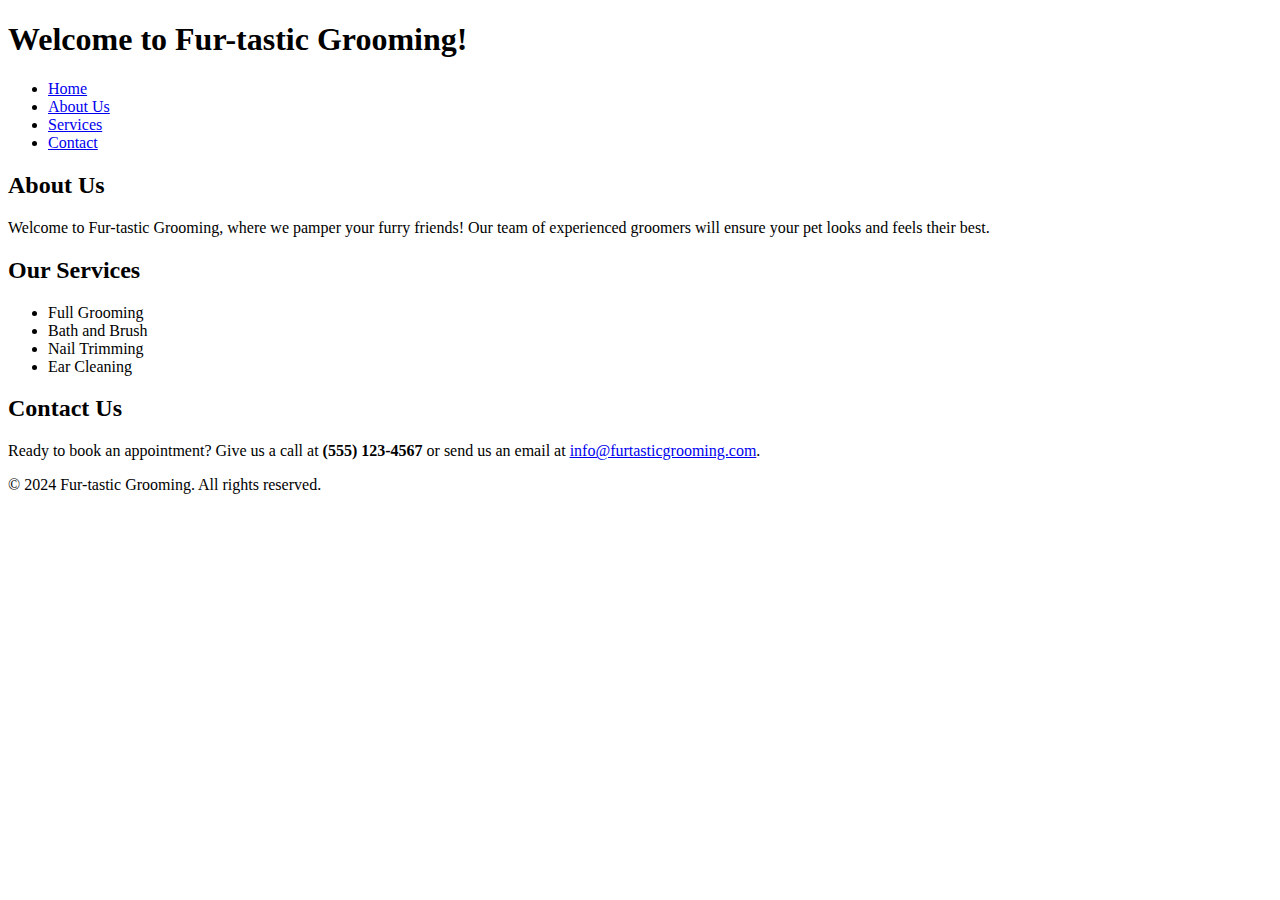
==== 01-html-only/index.html @ 9b68796e "Add html only pages" ====
<!DOCTYPE html>
<html lang="en">

<head>
  <meta charset="UTF-8">
  <meta name="viewport" content="width=device-width, initial-scale=1.0">
  <title>Fur-tastic Grooming</title>
</head>

<body>
  <header>
    <h1>Welcome to Fur-tastic Grooming!</h1>
    <nav>
      <ul>
        <li><a href="index.html">Home</a></li>
        <li><a href="about.html">About Us</a></li>
        <li><a href="services.html">Services</a></li>
        <li><a href="contact.html">Contact</a></li>
      </ul>
    </nav>
  </header>

  <main>
    <section id="about">
      <h2>About Us</h2>
      <p>Welcome to Fur-tastic Grooming, where we pamper your furry friends! Our team of experienced groomers
        will ensure your pet looks and feels their best.</p>
    </section>

    <section id="services">
      <h2>Our Services</h2>
      <ul>
        <li>Full Grooming</li>
        <li>Bath and Brush</li>
        <li>Nail Trimming</li>
        <li>Ear Cleaning</li>
      </ul>
    </section>

    <section id="contact">
      <h2>Contact Us</h2>
      <p>Ready to book an appointment? Give us a call at <strong>(555) 123-4567</strong> or send us an email at
        <a href="mailto:info@furtasticgrooming.com">info@furtasticgrooming.com</a>.
      </p>
    </section>
  </main>

  <footer>
    <p>&copy; 2024 Fur-tastic Grooming. All rights reserved.</p>
  </footer>
</body>

</html>
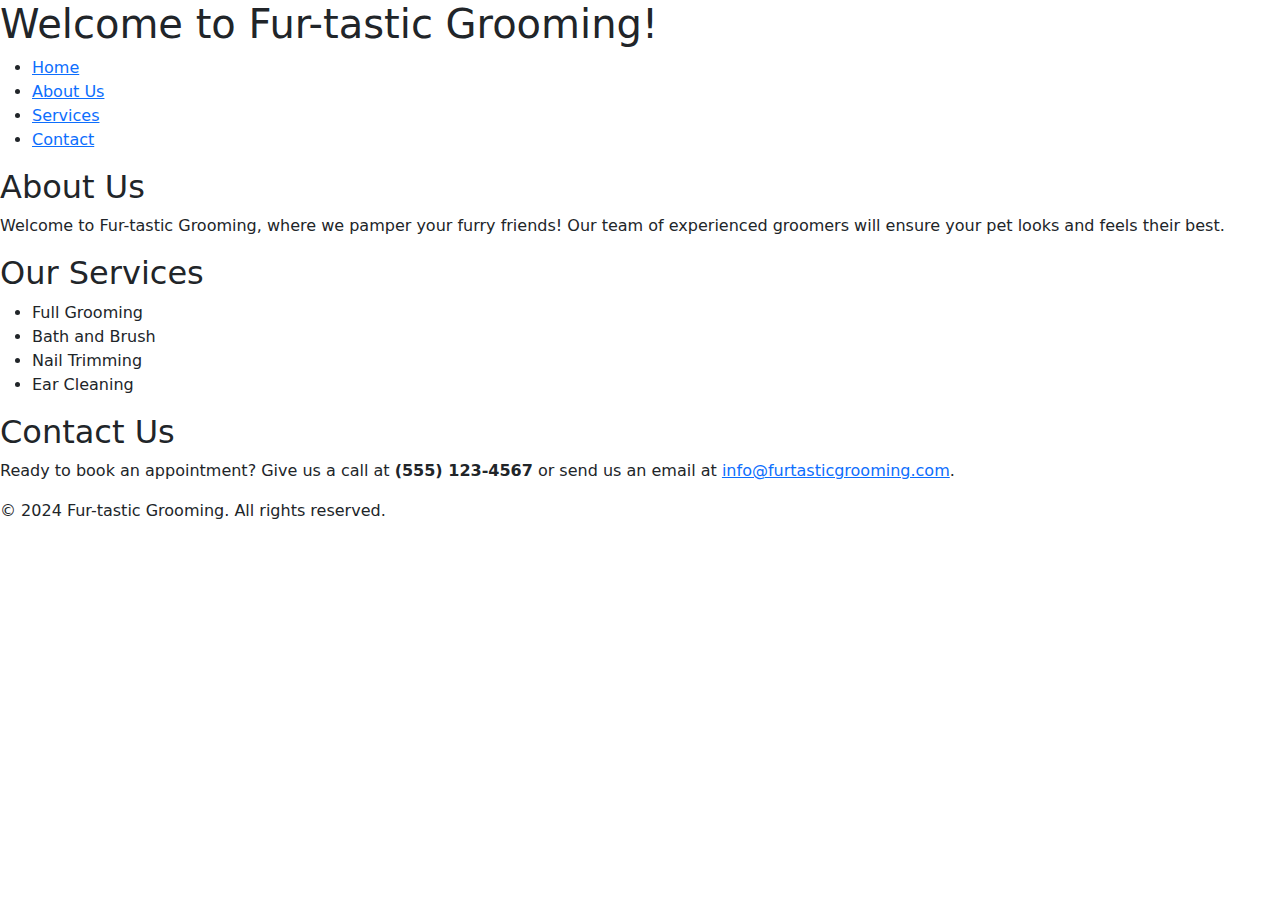
==== commit e7cd43fe: "Add bootstrap to website" ====
--- a/01-html-only/index.html
+++ b/01-html-only/index.html
@@ -5,6 +5,8 @@
   <meta charset="UTF-8">
   <meta name="viewport" content="width=device-width, initial-scale=1.0">
   <title>Fur-tastic Grooming</title>
+  <link href="https://cdn.jsdelivr.net/npm/bootstrap@5.3.3/dist/css/bootstrap.min.css" rel="stylesheet"
+    integrity="sha384-QWTKZyjpPEjISv5WaRU9OFeRpok6YctnYmDr5pNlyT2bRjXh0JMhjY6hW+ALEwIH" crossorigin="anonymous">
 </head>
 
 <body>
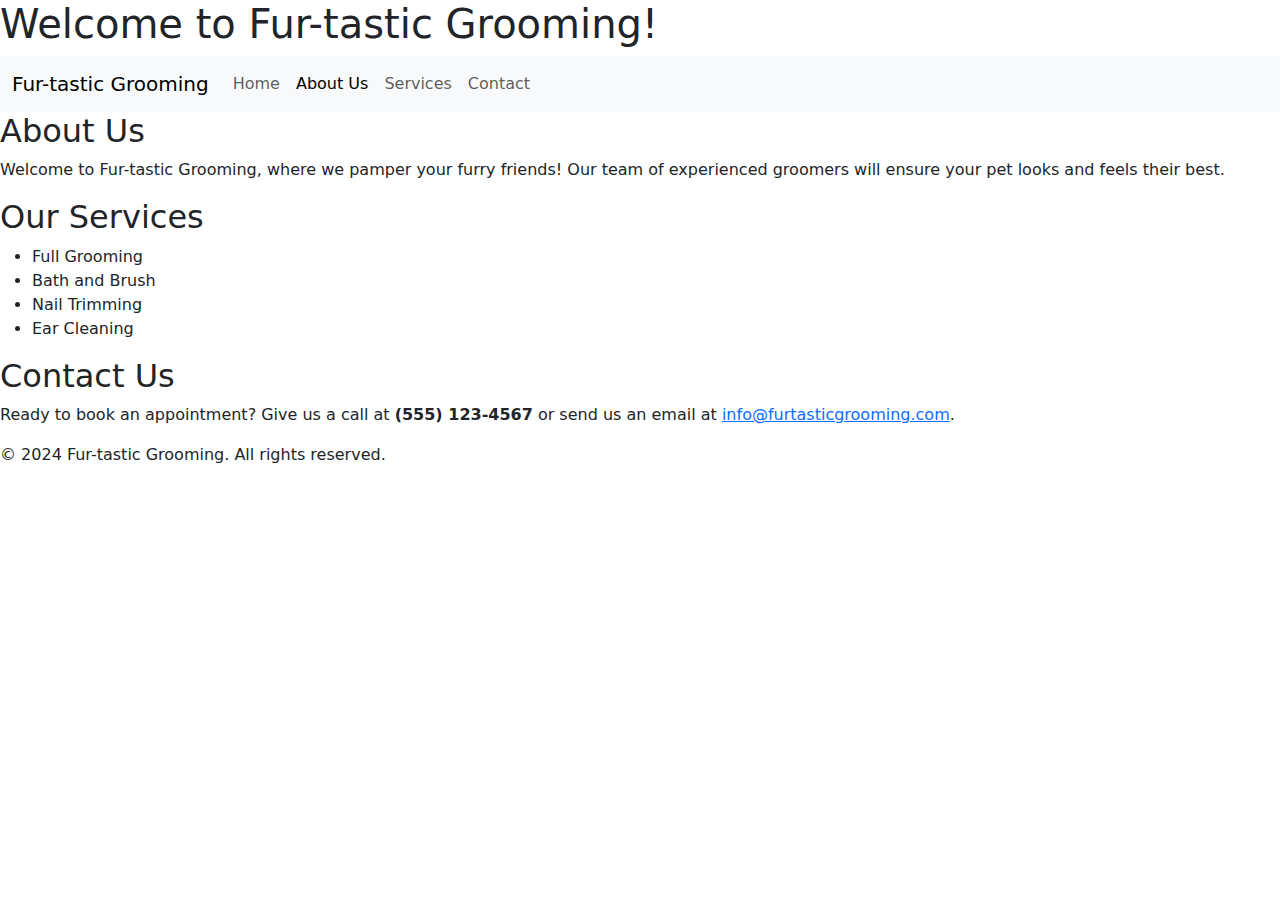
==== commit ceac70da: "Add navbar with bs JavaScript" ====
--- a/01-html-only/index.html
+++ b/01-html-only/index.html
@@ -12,13 +12,30 @@
 <body>
   <header>
     <h1>Welcome to Fur-tastic Grooming!</h1>
-    <nav>
-      <ul>
-        <li><a href="index.html">Home</a></li>
-        <li><a href="about.html">About Us</a></li>
-        <li><a href="services.html">Services</a></li>
-        <li><a href="contact.html">Contact</a></li>
-      </ul>
+    <nav class="navbar navbar-expand-lg navbar-light bg-light">
+      <div class="container-fluid">
+        <a class="navbar-brand" href="#">Fur-tastic Grooming</a>
+        <button class="navbar-toggler" type="button" data-bs-toggle="collapse" data-bs-target="#navbarNav"
+          aria-controls="navbarNav" aria-expanded="false" aria-label="Toggle navigation">
+          <span class="navbar-toggler-icon"></span>
+        </button>
+        <div class="collapse navbar-collapse" id="navbarNav">
+          <ul class="navbar-nav">
+            <li class="nav-item">
+              <a class="nav-link" href="index.html">Home</a>
+            </li>
+            <li class="nav-item">
+              <a class="nav-link active" href="about.html">About Us</a>
+            </li>
+            <li class="nav-item">
+              <a class="nav-link" href="services.html">Services</a>
+            </li>
+            <li class="nav-item">
+              <a class="nav-link" href="contact.html">Contact</a>
+            </li>
+          </ul>
+        </div>
+      </div>
     </nav>
   </header>
 
@@ -51,5 +68,7 @@
     <p>&copy; 2024 Fur-tastic Grooming. All rights reserved.</p>
   </footer>
 </body>
+<script src="https://cdn.jsdelivr.net/npm/bootstrap@5.3.3/dist/js/bootstrap.bundle.min.js"
+  integrity="sha384-YvpcrYf0tY3lHB60NNkmXc5s9fDVZLESaAA55NDzOxhy9GkcIdslK1eN7N6jIeHz" crossorigin="anonymous"></script>
 
 </html>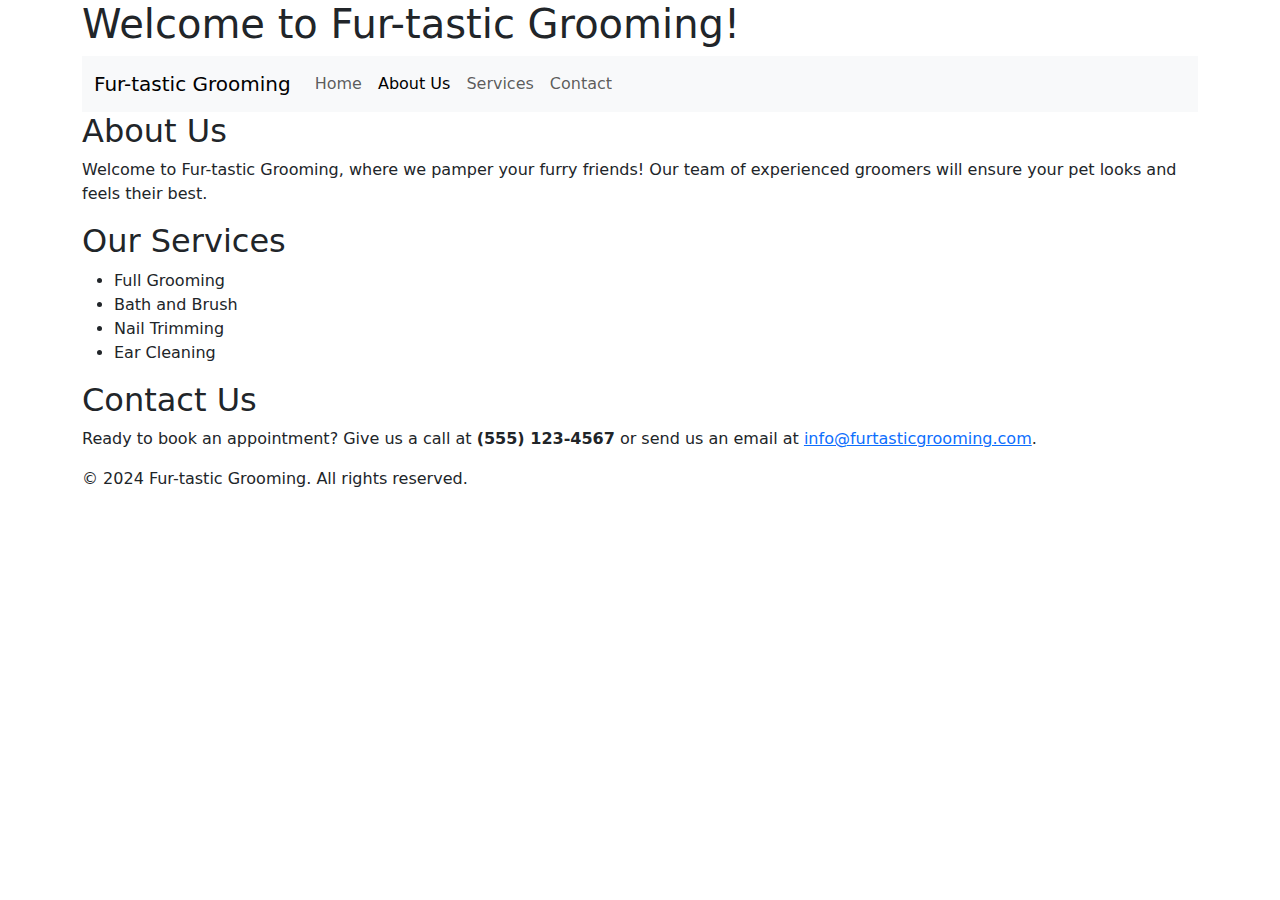
==== commit 86e0defc: "Add bs form" ====
--- a/01-html-only/index.html
+++ b/01-html-only/index.html
@@ -10,63 +10,66 @@
 </head>
 
 <body>
-  <header>
-    <h1>Welcome to Fur-tastic Grooming!</h1>
-    <nav class="navbar navbar-expand-lg navbar-light bg-light">
-      <div class="container-fluid">
-        <a class="navbar-brand" href="#">Fur-tastic Grooming</a>
-        <button class="navbar-toggler" type="button" data-bs-toggle="collapse" data-bs-target="#navbarNav"
-          aria-controls="navbarNav" aria-expanded="false" aria-label="Toggle navigation">
-          <span class="navbar-toggler-icon"></span>
-        </button>
-        <div class="collapse navbar-collapse" id="navbarNav">
-          <ul class="navbar-nav">
-            <li class="nav-item">
-              <a class="nav-link" href="index.html">Home</a>
-            </li>
-            <li class="nav-item">
-              <a class="nav-link active" href="about.html">About Us</a>
-            </li>
-            <li class="nav-item">
-              <a class="nav-link" href="services.html">Services</a>
-            </li>
-            <li class="nav-item">
-              <a class="nav-link" href="contact.html">Contact</a>
-            </li>
-          </ul>
+  <div class="container">
+    <header>
+      <h1>Welcome to Fur-tastic Grooming!</h1>
+      <nav class="navbar navbar-expand-lg navbar-light bg-light">
+        <div class="container-fluid">
+          <a class="navbar-brand" href="#">Fur-tastic Grooming</a>
+          <button class="navbar-toggler" type="button" data-bs-toggle="collapse" data-bs-target="#navbarNav"
+            aria-controls="navbarNav" aria-expanded="false" aria-label="Toggle navigation">
+            <span class="navbar-toggler-icon"></span>
+          </button>
+          <div class="collapse navbar-collapse" id="navbarNav">
+            <ul class="navbar-nav">
+              <li class="nav-item">
+                <a class="nav-link" href="index.html">Home</a>
+              </li>
+              <li class="nav-item">
+                <a class="nav-link active" href="about.html">About Us</a>
+              </li>
+              <li class="nav-item">
+                <a class="nav-link" href="services.html">Services</a>
+              </li>
+              <li class="nav-item">
+                <a class="nav-link" href="contact.html">Contact</a>
+              </li>
+            </ul>
+          </div>
         </div>
-      </div>
-    </nav>
-  </header>
+      </nav>
+    </header>
 
-  <main>
-    <section id="about">
-      <h2>About Us</h2>
-      <p>Welcome to Fur-tastic Grooming, where we pamper your furry friends! Our team of experienced groomers
-        will ensure your pet looks and feels their best.</p>
-    </section>
+    <main>
+      <section id="about">
+        <h2>About Us</h2>
+        <p>Welcome to Fur-tastic Grooming, where we pamper your furry friends! Our team of experienced groomers
+          will ensure your pet looks and feels their best.</p>
+      </section>
 
-    <section id="services">
-      <h2>Our Services</h2>
-      <ul>
-        <li>Full Grooming</li>
-        <li>Bath and Brush</li>
-        <li>Nail Trimming</li>
-        <li>Ear Cleaning</li>
-      </ul>
-    </section>
+      <section id="services">
+        <h2>Our Services</h2>
+        <ul>
+          <li>Full Grooming</li>
+          <li>Bath and Brush</li>
+          <li>Nail Trimming</li>
+          <li>Ear Cleaning</li>
+        </ul>
+      </section>
 
-    <section id="contact">
-      <h2>Contact Us</h2>
-      <p>Ready to book an appointment? Give us a call at <strong>(555) 123-4567</strong> or send us an email at
-        <a href="mailto:info@furtasticgrooming.com">info@furtasticgrooming.com</a>.
-      </p>
-    </section>
-  </main>
+      <section id="contact">
+        <h2>Contact Us</h2>
+        <p>Ready to book an appointment? Give us a call at <strong>(555) 123-4567</strong> or send us an email at
+          <a href="mailto:info@furtasticgrooming.com">info@furtasticgrooming.com</a>.
+        </p>
+      </section>
+    </main>
 
-  <footer>
-    <p>&copy; 2024 Fur-tastic Grooming. All rights reserved.</p>
-  </footer>
+    <footer>
+      <p>&copy; 2024 Fur-tastic Grooming. All rights reserved.</p>
+    </footer>
+  </div>
+
 </body>
 <script src="https://cdn.jsdelivr.net/npm/bootstrap@5.3.3/dist/js/bootstrap.bundle.min.js"
   integrity="sha384-YvpcrYf0tY3lHB60NNkmXc5s9fDVZLESaAA55NDzOxhy9GkcIdslK1eN7N6jIeHz" crossorigin="anonymous"></script>
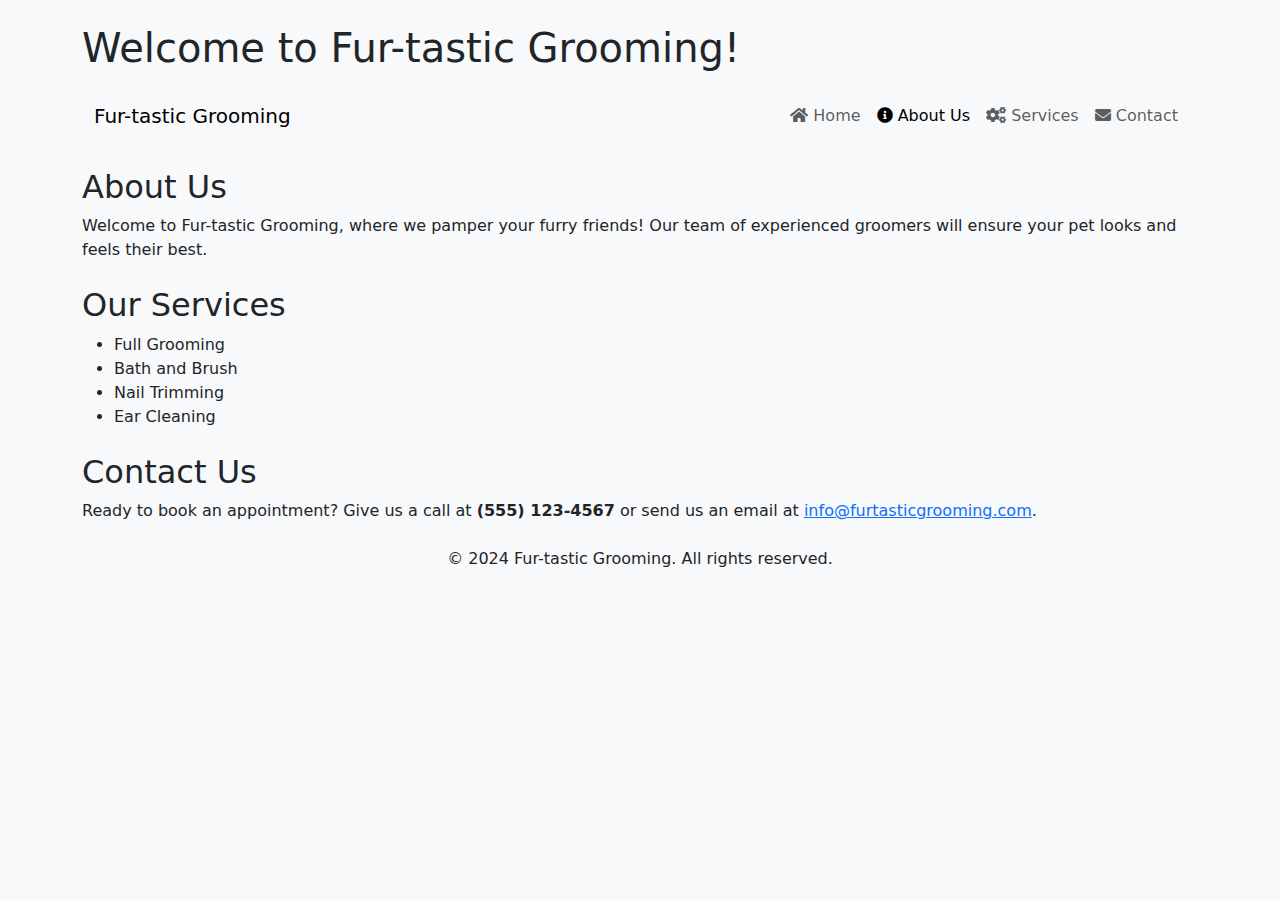
==== commit a345c8ba: "add notes about bs breadcrumbs" ====
--- a/01-html-only/index.html
+++ b/01-html-only/index.html
@@ -5,14 +5,18 @@
   <meta charset="UTF-8">
   <meta name="viewport" content="width=device-width, initial-scale=1.0">
   <title>Fur-tastic Grooming</title>
-  <link href="https://cdn.jsdelivr.net/npm/bootstrap@5.3.3/dist/css/bootstrap.min.css" rel="stylesheet"
-    integrity="sha384-QWTKZyjpPEjISv5WaRU9OFeRpok6YctnYmDr5pNlyT2bRjXh0JMhjY6hW+ALEwIH" crossorigin="anonymous">
+
+  <!-- Bootstrap CSS -->
+  <link href="https://cdn.jsdelivr.net/npm/bootstrap@5.3.0-alpha1/dist/css/bootstrap.min.css" rel="stylesheet">
+
+  <!-- Font Awesome CDN -->
+  <link href="https://cdnjs.cloudflare.com/ajax/libs/font-awesome/5.15.4/css/all.min.css" rel="stylesheet">
 </head>
 
-<body>
-  <div class="container">
-    <header>
-      <h1>Welcome to Fur-tastic Grooming!</h1>
+<body class="bg-light">
+  <div class="container py-4">
+    <header class="mb-4">
+      <h1 class="mb-3">Welcome to Fur-tastic Grooming!</h1>
       <nav class="navbar navbar-expand-lg navbar-light bg-light">
         <div class="container-fluid">
           <a class="navbar-brand" href="#">Fur-tastic Grooming</a>
@@ -21,18 +25,18 @@
             <span class="navbar-toggler-icon"></span>
           </button>
           <div class="collapse navbar-collapse" id="navbarNav">
-            <ul class="navbar-nav">
+            <ul class="navbar-nav ms-auto">
               <li class="nav-item">
-                <a class="nav-link" href="index.html">Home</a>
+                <a class="nav-link" href="index.html"><i class="fas fa-home"></i> Home</a>
               </li>
               <li class="nav-item">
-                <a class="nav-link active" href="about.html">About Us</a>
+                <a class="nav-link active" href="about.html"><i class="fas fa-info-circle"></i> About Us</a>
               </li>
               <li class="nav-item">
-                <a class="nav-link" href="services.html">Services</a>
+                <a class="nav-link" href="services.html"><i class="fas fa-cogs"></i> Services</a>
               </li>
               <li class="nav-item">
-                <a class="nav-link" href="contact.html">Contact</a>
+                <a class="nav-link" href="contact.html"><i class="fas fa-envelope"></i> Contact</a>
               </li>
             </ul>
           </div>
@@ -41,13 +45,13 @@
     </header>
 
     <main>
-      <section id="about">
+      <section id="about" class="mb-4">
         <h2>About Us</h2>
         <p>Welcome to Fur-tastic Grooming, where we pamper your furry friends! Our team of experienced groomers
           will ensure your pet looks and feels their best.</p>
       </section>
 
-      <section id="services">
+      <section id="services" class="mb-4">
         <h2>Our Services</h2>
         <ul>
           <li>Full Grooming</li>
@@ -57,7 +61,7 @@
         </ul>
       </section>
 
-      <section id="contact">
+      <section id="contact" class="mb-4">
         <h2>Contact Us</h2>
         <p>Ready to book an appointment? Give us a call at <strong>(555) 123-4567</strong> or send us an email at
           <a href="mailto:info@furtasticgrooming.com">info@furtasticgrooming.com</a>.
@@ -65,13 +69,13 @@
       </section>
     </main>
 
-    <footer>
-      <p>&copy; 2024 Fur-tastic Grooming. All rights reserved.</p>
+    <footer class="mb-4">
+      <p class="text-center">&copy; 2024 Fur-tastic Grooming. All rights reserved.</p>
     </footer>
+
   </div>
-
+  <!-- Bootstrap JavaScript (optional) -->
+  <script src="https://cdn.jsdelivr.net/npm/bootstrap@5.3.0-alpha1/dist/js/bootstrap.bundle.min.js"></script>
 </body>
-<script src="https://cdn.jsdelivr.net/npm/bootstrap@5.3.3/dist/js/bootstrap.bundle.min.js"
-  integrity="sha384-YvpcrYf0tY3lHB60NNkmXc5s9fDVZLESaAA55NDzOxhy9GkcIdslK1eN7N6jIeHz" crossorigin="anonymous"></script>
 
 </html>